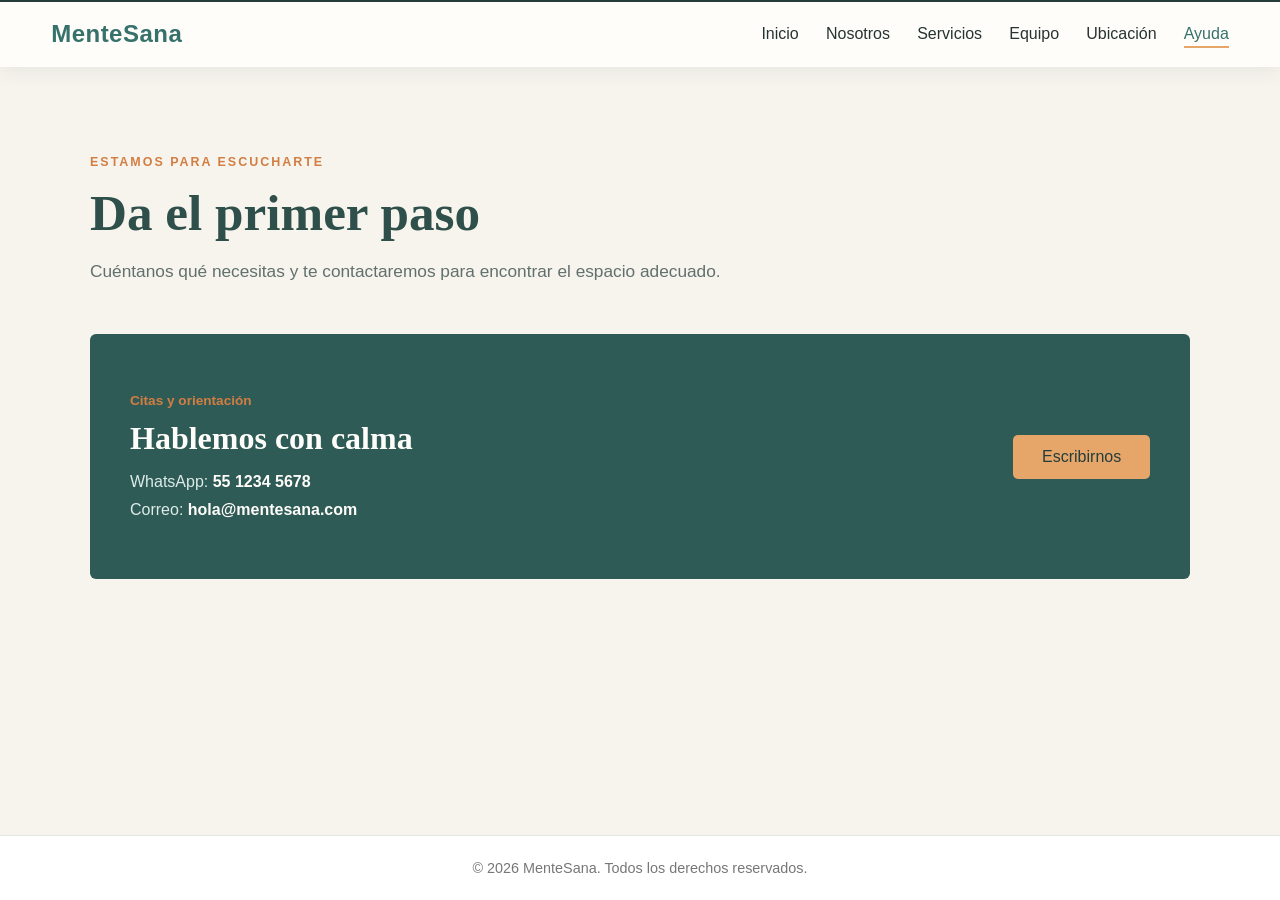
==== ayuda.html @ 3108adfd "pestañas del web funcional" ====
<!DOCTYPE html>
<html lang="es">
<head><meta charset="UTF-8"><meta name="viewport" content="width=device-width, initial-scale=1.0"><title>Centro Psicológico | Ayuda</title><link rel="stylesheet" href="css/styles.css"><link rel="stylesheet" href="css/ayuda.css"></head>
<body>
	<header class="header"><a class="logo" href="index.html">MenteSana</a><nav class="nav" aria-label="Navegación principal"><a href="index.html">Inicio</a><a href="nosotros.html">Nosotros</a><a href="servicios.html">Servicios</a><a href="equipo.html">Equipo</a><a href="ubicacion.html">Ubicación</a><a href="ayuda.html" class="active">Ayuda</a></nav></header>
	<main class="page-shell help-page"><div class="page-heading"><p class="eyebrow">Estamos para escucharte</p><h1>Da el primer paso</h1><p>Cuéntanos qué necesitas y te contactaremos para encontrar el espacio adecuado.</p></div><section class="contact-panel"><div><span class="location-label">Citas y orientación</span><h2>Hablemos con calma</h2><p>WhatsApp: <strong>55 1234 5678</strong></p><p>Correo: <strong>hola@mentesana.com</strong></p></div><a class="btn" href="mailto:hola@mentesana.com">Escribirnos</a></section></main><footer class="footer"><p>&copy; 2026 MenteSana. Todos los derechos reservados.</p></footer>
</body></html>
---- css/styles.css ----
* {
  margin: 0;
  padding: 0;
  box-sizing: border-box;
  font-family: 'Trebuchet MS', sans-serif;
}

body {
  min-height: 100vh;
  display: flex;
  flex-direction: column;
  background: #f7f4ee;
  color: #243d3b;
}

/* Header */
.header {
  display: flex;
  justify-content: space-between;
  align-items: center;
  padding: 1.15rem 3.2rem;
  background-color: #fffdf9;
  border-top: 2px solid #263d3b;
  box-shadow: 0 4px 18px rgba(36, 61, 59, 0.08);
}

.logo {
  text-decoration: none;
  font-size: 1.5rem;
  font-weight: bold;
  letter-spacing: 0.02em;
  color: #36716b;
}

.nav a {
  margin-left: 1.7rem;
  text-decoration: none;
  color: #273432;
  font-weight: 500;
  transition: color 0.2s, border-color 0.2s;
  border-bottom: 2px solid transparent;
  padding-bottom: 0.25rem;
}

.nav a:hover,
.nav a.active {
  color: #36716b;
  border-color: #e6a66a;
}

/* Hero */
.hero {
  flex: 1;
  min-height: 72vh;
  display: flex;
  align-items: center;
  justify-content: center;
  text-align: center;
  background: linear-gradient(135deg, #e3f0ed 0%, #d8ebe7 58%, #cfe2df 100%);
  padding: 5rem 1.5rem;
}

.hero-content { max-width: 850px; }

.eyebrow {
  color: #d27e43;
  font-size: 0.78rem;
  font-weight: bold;
  letter-spacing: 0.16em;
  text-transform: uppercase;
  margin-bottom: 1rem;
}

.hero-content h1 {
  font-family: Georgia, serif;
  font-size: clamp(2.4rem, 5vw, 4.2rem);
  line-height: 1.08;
  margin-bottom: 1rem;
  color: #2f4f4a;
}

.hero-content p {
  font-size: 1.1rem;
  margin-bottom: 1.5rem;
  color: #555;
}

.btn {
  display: inline-block;
  padding: 0.8rem 1.8rem;
  background-color: #36716b;
  color: #fff;
  text-decoration: none;
  border-radius: 5px;
  transition: background-color 0.2s, transform 0.2s;
}

.btn:hover {
  background-color: #285b56;
  transform: translateY(-2px);
}

.page-shell { width: min(1100px, calc(100% - 3rem)); margin: 0 auto; flex: 1; padding: 5.5rem 0; }
.page-heading { max-width: 720px; margin-bottom: 3rem; }
.page-heading h1 { font-family: Georgia, serif; font-size: clamp(2rem, 4vw, 3.5rem); line-height: 1.1; margin-bottom: 1rem; color: #2f4f4a; }
.page-heading > p:last-child { color: #61706d; font-size: 1.08rem; line-height: 1.7; }
.about-grid, .team-grid, .services-grid { display: grid; grid-template-columns: repeat(2, 1fr); gap: 1.25rem; }
.feature-panel, .team-card, .service-card { background: #fffdf9; border: 1px solid #dce7e2; border-radius: 6px; padding: 2rem; box-shadow: 0 12px 30px rgba(36, 61, 59, 0.06); }
.feature-panel h2, .team-card h2, .service-card h2 { font-family: Georgia, serif; margin: 1rem 0 0.75rem; color: #2f4f4a; }
.feature-panel p, .team-card p, .service-card p { color: #64716f; line-height: 1.65; }
.panel-number, .service-icon { color: #d27e43; font-weight: bold; letter-spacing: 0.1em; }
.footer { margin-top: auto; text-align: center; padding: 1.5rem; background-color: #fffdf9; color: #77817f; font-size: 0.9rem; border-top: 1px solid #e1e8e4; }
.team-grid, .services-grid { grid-template-columns: repeat(3, 1fr); }
.avatar { width: 64px; height: 64px; display: grid; place-items: center; border-radius: 50%; background: #d8ebe7; color: #36716b; font-weight: bold; font-size: 1.15rem; }
.avatar-alt { background: #f5dfca; color: #b86837; }
.role, .location-label { color: #d27e43 !important; font-weight: bold; font-size: 0.85rem; }
.location-panel, .contact-panel { display: flex; justify-content: space-between; align-items: center; gap: 2rem; padding: 2.5rem; border-radius: 6px; background: #2f5b56; color: #fffdf9; }
.location-panel h2, .contact-panel h2 { font-family: Georgia, serif; margin: 0.7rem 0; font-size: 2rem; }
.location-panel p, .contact-panel p { line-height: 1.7; color: #dcece8; }
.location-panel .btn, .contact-panel .btn { background: #e6a66a; color: #243d3b; white-space: nowrap; }
.muted { opacity: 0.8; margin-top: 0.5rem; }
.services-grid { grid-template-columns: repeat(3, 1fr); }
.service-card-featured { background: #e3f0ed; border-color: #b8d6d0; transform: translateY(-0.75rem); }

@media (max-width: 760px) {
  .header { align-items: flex-start; flex-direction: column; gap: 1rem; padding: 1rem 1.25rem; }
  .nav { display: flex; flex-wrap: wrap; gap: 0.65rem 1rem; }
  .nav a, .nav a:first-child { margin-left: 0; }
  .page-shell { width: min(100% - 2rem, 600px); padding: 3.5rem 0; }
  .about-grid, .team-grid, .services-grid { grid-template-columns: 1fr; }
  .service-card-featured { transform: none; }
  .location-panel, .contact-panel { align-items: flex-start; flex-direction: column; padding: 1.75rem; }
}

/* Footer */
.footer {
  text-align: center;
  padding: 1.5rem;
  background-color: #ffffff;
  color: #777;
  font-size: 0.9rem;
}
---- css/ayuda.css ----
.help-page .contact-panel {
	min-height: 245px;
}

.help-page .contact-panel strong {
	color: #fffdf9;
	font-weight: 600;
}

.help-page .contact-panel .btn:hover {
	background-color: #f3bd83;
}
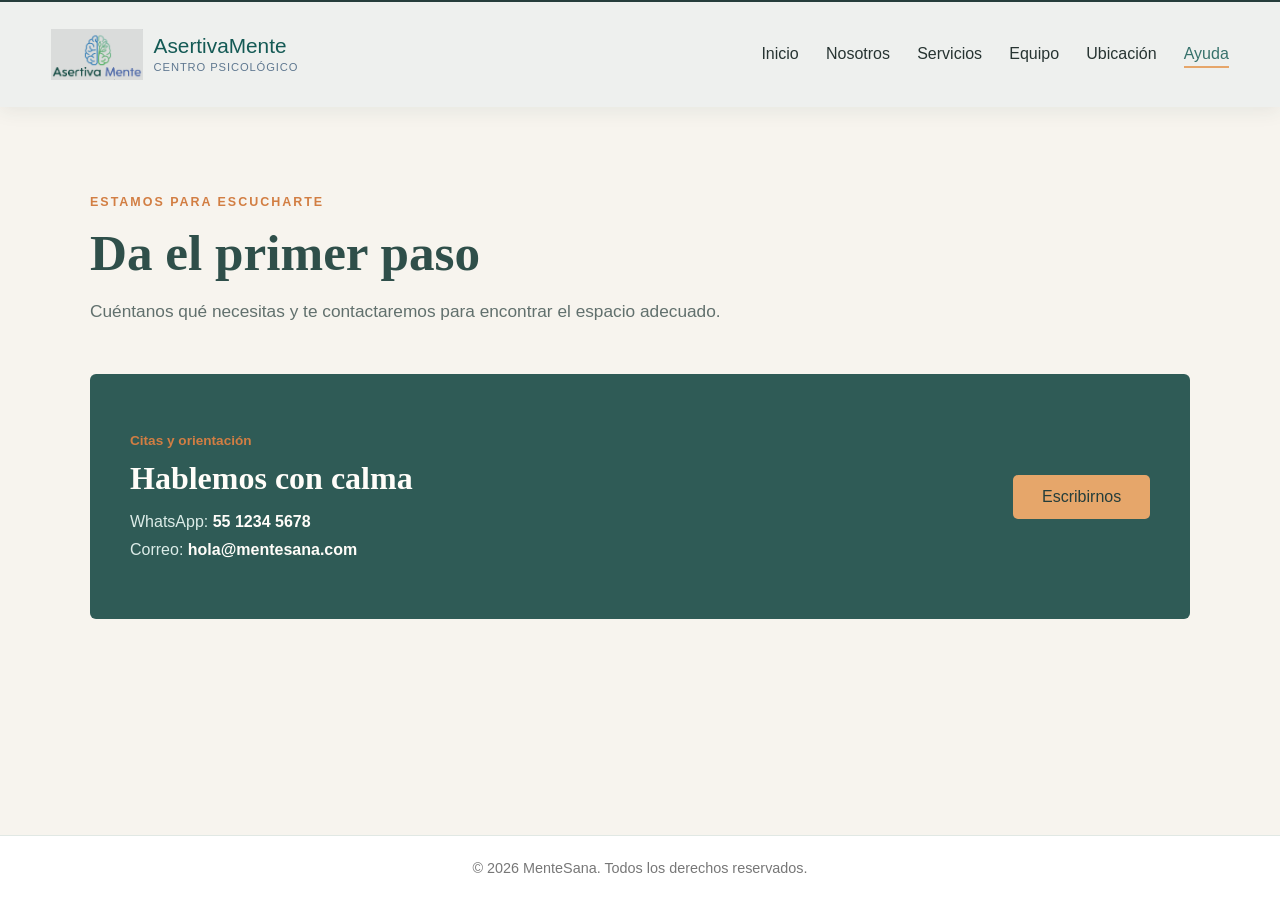
==== commit 23c66cba: "primer diseño del logo" ====
--- a/ayuda.html
+++ b/ayuda.html
@@ -2,6 +2,6 @@
 <html lang="es">
 <head><meta charset="UTF-8"><meta name="viewport" content="width=device-width, initial-scale=1.0"><title>Centro Psicológico | Ayuda</title><link rel="stylesheet" href="css/styles.css"><link rel="stylesheet" href="css/ayuda.css"></head>
 <body>
-	<header class="header"><a class="logo" href="index.html">MenteSana</a><nav class="nav" aria-label="Navegación principal"><a href="index.html">Inicio</a><a href="nosotros.html">Nosotros</a><a href="servicios.html">Servicios</a><a href="equipo.html">Equipo</a><a href="ubicacion.html">Ubicación</a><a href="ayuda.html" class="active">Ayuda</a></nav></header>
+	<header class="header"><a class="brand" href="index.html" aria-label="AsertivaMente, inicio"><img src="img/logocentro.png" alt="Logo AsertivaMente Centro Psicológico"><span class="brand-copy"><strong>AsertivaMente</strong><small>Centro Psicológico</small></span></a><nav class="nav" aria-label="Navegación principal"><a href="index.html">Inicio</a><a href="nosotros.html">Nosotros</a><a href="servicios.html">Servicios</a><a href="equipo.html">Equipo</a><a href="ubicacion.html">Ubicación</a><a href="ayuda.html" class="active">Ayuda</a></nav></header>
 	<main class="page-shell help-page"><div class="page-heading"><p class="eyebrow">Estamos para escucharte</p><h1>Da el primer paso</h1><p>Cuéntanos qué necesitas y te contactaremos para encontrar el espacio adecuado.</p></div><section class="contact-panel"><div><span class="location-label">Citas y orientación</span><h2>Hablemos con calma</h2><p>WhatsApp: <strong>55 1234 5678</strong></p><p>Correo: <strong>hola@mentesana.com</strong></p></div><a class="btn" href="mailto:hola@mentesana.com">Escribirnos</a></section></main><footer class="footer"><p>&copy; 2026 MenteSana. Todos los derechos reservados.</p></footer>
 </body></html>
--- a/css/styles.css
+++ b/css/styles.css
@@ -19,9 +19,68 @@
   justify-content: space-between;
   align-items: center;
   padding: 1.15rem 3.2rem;
-  background-color: #fffdf9;
+  background-color: #eef0ee;
   border-top: 2px solid #263d3b;
   box-shadow: 0 4px 18px rgba(36, 61, 59, 0.08);
+}
+
+.brand {
+  display: inline-flex;
+  align-items: center;
+  gap: 0.65rem;
+  color: #145a55;
+  text-decoration: none;
+  font-size: 1.15rem;
+  font-weight: 400;
+  white-space: nowrap;
+}
+
+.brand img {
+  width: 92px;
+  height: 68px;
+  display: block;
+  object-fit: contain;
+  mix-blend-mode: multiply;
+}
+
+.brand-copy {
+  display: flex;
+  flex-direction: column;
+  line-height: 1.1;
+}
+
+.brand-copy strong {
+  font-size: 1.3rem;
+  font-weight: 500;
+}
+
+.brand-copy small {
+  margin-top: 0.22rem;
+  color: #5f7890;
+  font-size: 0.7rem;
+  letter-spacing: 0.08em;
+  text-transform: uppercase;
+}
+
+.home-header {
+  position: absolute;
+  z-index: 2;
+  width: 100%;
+  background: rgba(22, 40, 42, 0.5);
+  border-top: 0;
+  box-shadow: none;
+}
+
+.home-header .nav a {
+  color: #fff;
+}
+
+.home-header .brand {
+  color: #fff;
+}
+
+.home-header .brand-copy small {
+  color: #e8f2f0;
 }
 
 .logo {
@@ -56,7 +115,7 @@
   align-items: center;
   justify-content: center;
   text-align: center;
-  background: linear-gradient(135deg, #e3f0ed 0%, #d8ebe7 58%, #cfe2df 100%);
+  background: linear-gradient(135deg, #dfeee9 0%, #bfd8d0 58%, #8fb6aa 100%);
   padding: 5rem 1.5rem;
 }
 
@@ -77,6 +136,16 @@
   line-height: 1.08;
   margin-bottom: 1rem;
   color: #2f4f4a;
+}
+
+.home-header + .hero .hero-content h1 {
+  color: #fff;
+  text-transform: uppercase;
+  letter-spacing: 0.03em;
+}
+
+.home-header + .hero .hero-content p:not(.eyebrow) {
+  color: #fff;
 }
 
 .hero-content p {
@@ -124,8 +193,11 @@
 
 @media (max-width: 760px) {
   .header { align-items: flex-start; flex-direction: column; gap: 1rem; padding: 1rem 1.25rem; }
+  .home-header { position: relative; background: #2f5b56; }
   .nav { display: flex; flex-wrap: wrap; gap: 0.65rem 1rem; }
   .nav a, .nav a:first-child { margin-left: 0; }
+  .brand img { width: 78px; height: 58px; }
+  .brand-copy strong { font-size: 1.1rem; }
   .page-shell { width: min(100% - 2rem, 600px); padding: 3.5rem 0; }
   .about-grid, .team-grid, .services-grid { grid-template-columns: 1fr; }
   .service-card-featured { transform: none; }
